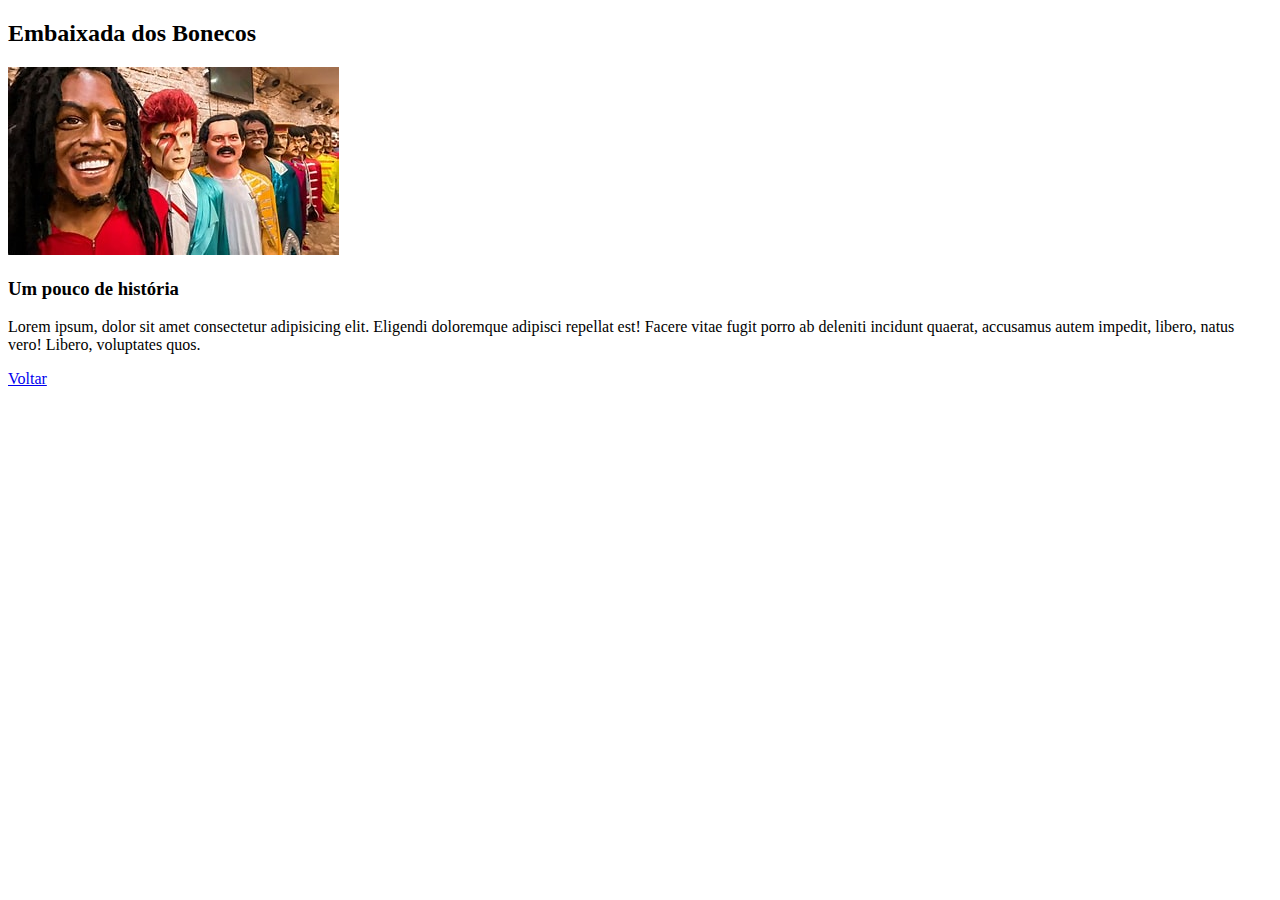
==== embaixada_bonecos.html @ 67d9d57b "paginas site recife" ====
<!DOCTYPE html>
<html lang="en">
<head>
    <meta charset="UTF-8">
    <meta name="viewport" content="width=device-width, initial-scale=1.0">
    <title>Embaixada dos Bonecos</title>
</head>
<body>
    <h2>Embaixada dos Bonecos</h2>
    <img src="img\embaixada_dosbonecos.jpg" alt="bonecos">
    <h3>Um pouco de história</h3>
    <p>Lorem ipsum, dolor sit amet consectetur adipisicing elit. Eligendi doloremque adipisci repellat est! Facere vitae fugit porro ab deleniti incidunt quaerat, accusamus autem impedit, libero, natus vero! Libero, voluptates quos.</p>
    <li><a href="index.html">Voltar</a></li>
</body>
</html>
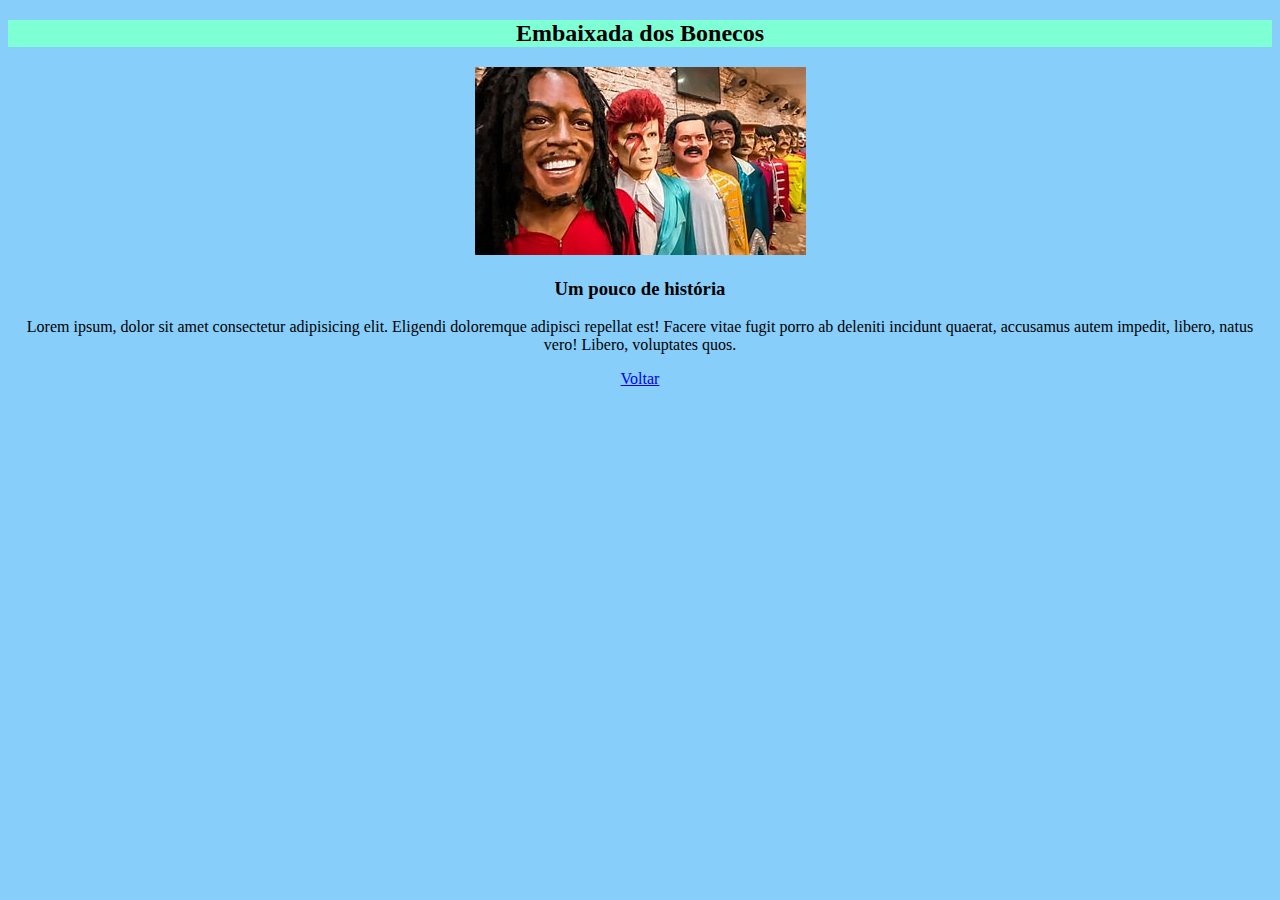
==== commit 6049e94f: "styles index e paginas" ====
--- a/embaixada_bonecos.html
+++ b/embaixada_bonecos.html
@@ -4,6 +4,7 @@
     <meta charset="UTF-8">
     <meta name="viewport" content="width=device-width, initial-scale=1.0">
     <title>Embaixada dos Bonecos</title>
+    <link rel="stylesheet" href="sytles_pg.css">
 </head>
 <body>
     <h2>Embaixada dos Bonecos</h2>
--- a/sytles_pg.css
+++ b/sytles_pg.css
@@ -0,0 +1,8 @@
+body{
+    background-color: lightskyblue;
+    text-align: center;
+}
+
+h2{
+    background-color: aquamarine;
+}